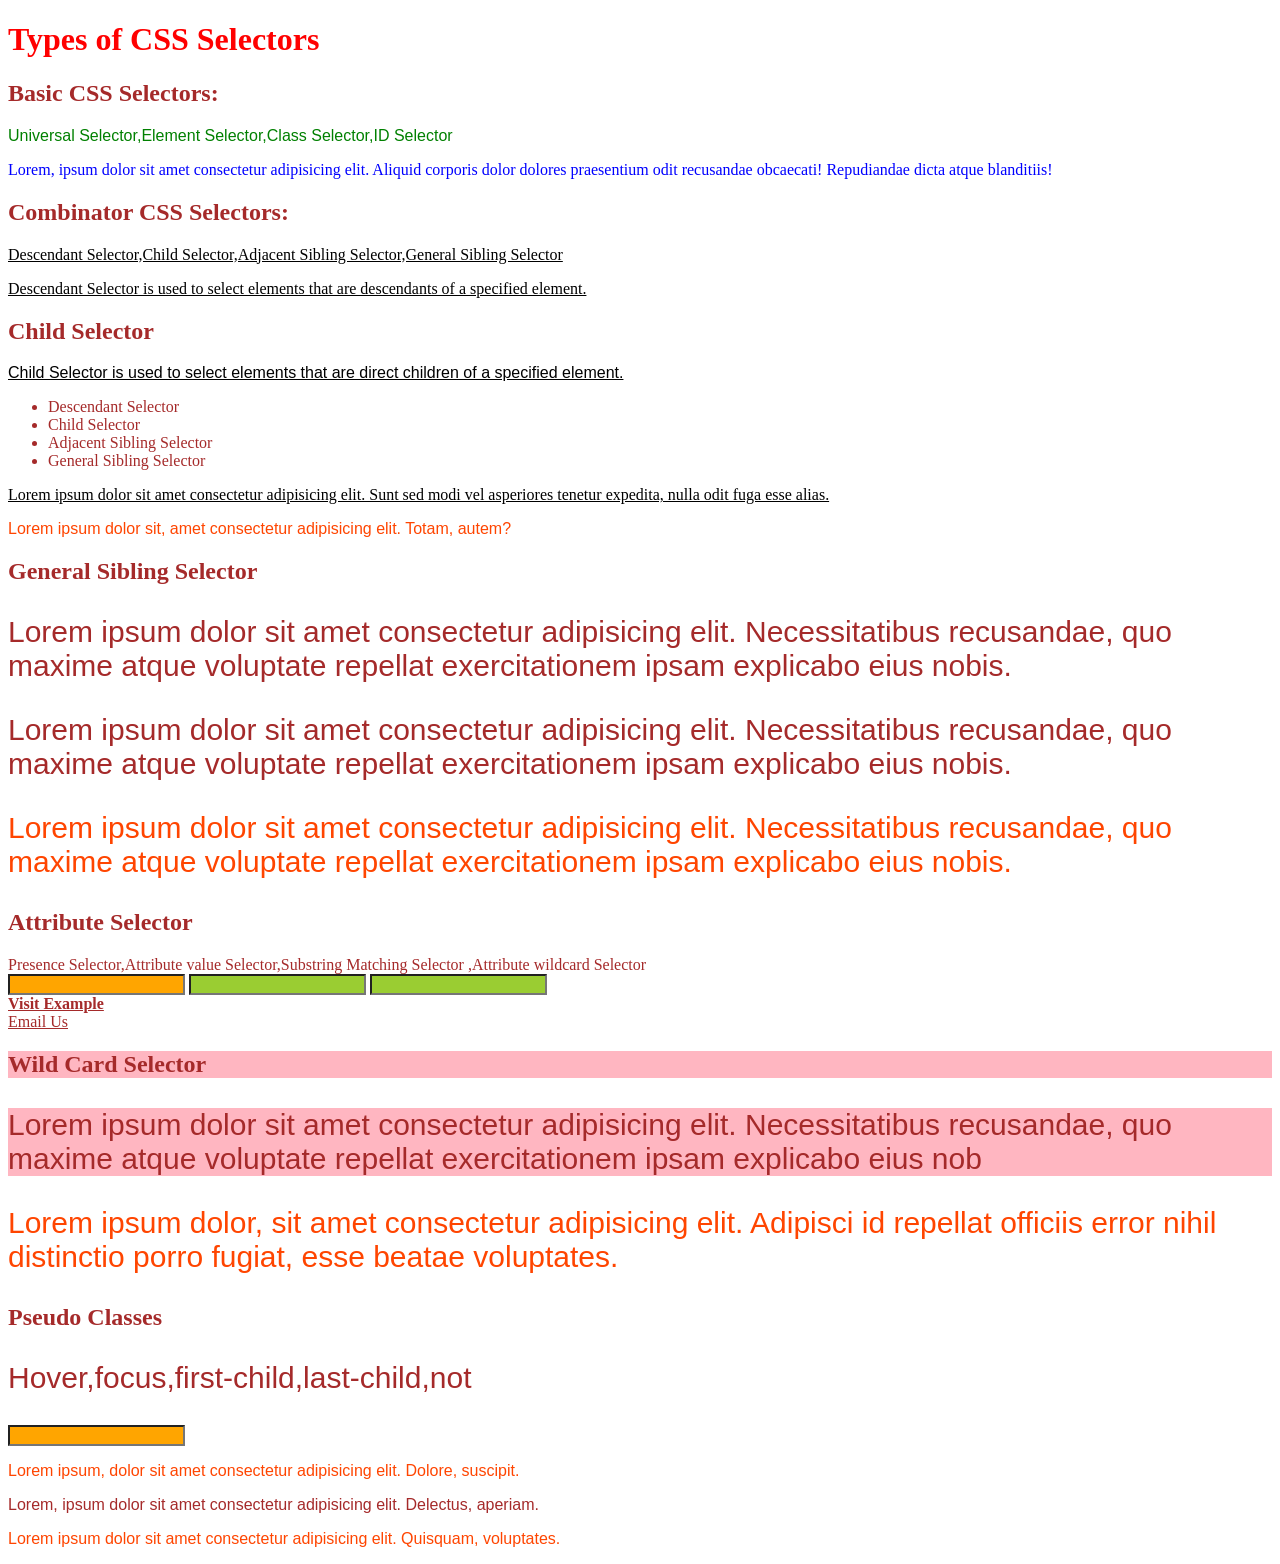
==== css/index.html @ d5d162b4 "update" ====
<!DOCTYPE html>
<html lang="en">
  <head>
    <meta charset="UTF-8" />
    <meta name="viewport" content="width=device-width, initial-scale=1.0" />
    <title>CSS</title>
    <link rel="stylesheet" href="style.css" />
  </head>
  <body>
    <h1>Types of CSS Selectors</h1>
    <h2>Basic CSS Selectors:</h2>
    <p class="para">
      Universal Selector,Element Selector,Class Selector,ID Selector
    </p>
    <p id="paragraph">
      Lorem, ipsum dolor sit amet consectetur adipisicing elit. Aliquid corporis
      dolor dolores praesentium odit recusandae obcaecati! Repudiandae dicta
      atque blanditiis!
    </p>

    <h2>Combinator CSS Selectors:</h2>
    <div>
      <p>
        Descendant Selector,Child Selector,Adjacent Sibling Selector,General
        Sibling Selector
      </p>
      <p>
        Descendant Selector is used to select elements that are descendants of a
        specified element.
      </p>
    </div>

    <div>
        <h2>Child Selector</h2>
      <p>
        Child Selector is used to select elements that are direct children of a
        specified element.
       <ul>
        <li>Descendant Selector</li>
        <li>Child Selector</li>
        <li>Adjacent Sibling Selector</li>
        <li>General Sibling Selector</li>
       </ul>
      </p>
      <p>Lorem ipsum dolor sit amet consectetur adipisicing elit. Sunt sed modi vel 
        asperiores tenetur expedita, nulla odit fuga esse alias.
    </p>
    </div>

    <section>
        <p>
            Lorem ipsum dolor sit, amet consectetur adipisicing elit. Totam, autem?
        </p>
        <h2>General Sibling Selector</h2>
        <p>
            Lorem ipsum dolor sit amet consectetur adipisicing elit. 
            Necessitatibus recusandae, quo maxime atque voluptate repellat exercitationem ipsam explicabo eius nobis.
       </p>
        <p>
             Lorem ipsum dolor sit amet consectetur adipisicing elit.
             Necessitatibus recusandae, quo maxime atque voluptate repellat exercitationem ipsam explicabo eius nobis.
        </p>
        <p>
             Lorem ipsum dolor sit amet consectetur adipisicing elit.
             Necessitatibus recusandae, quo maxime atque voluptate repellat exercitationem ipsam explicabo eius nobis.
        </p>
    </section>

   <section>
    <h2>Attribute Selector</h2>
     <caption>Presence Selector,Attribute value Selector,Substring Matching Selector ,Attribute wildcard Selector</caption>
   </section>

   <section>
    <input type="text">
    <input type="number">
    <input type="password">
   </section>

   <section>
    <a href="https://example.com">Visit Example</a>
    <br>
    <a href="mailto:contact@example.com">Email Us</a>
   </section>

   <section>
    <h2 class="my-heading">Wild Card Selector</h2>
    <p class="my-para">
        Lorem ipsum dolor sit amet consectetur adipisicing elit. 
        Necessitatibus recusandae, quo maxime atque voluptate repellat 
        exercitationem ipsam explicabo eius nob
    </p>

    <p class="mi-para">
        Lorem ipsum dolor, sit amet consectetur adipisicing elit. 
        Adipisci id repellat officiis error nihil distinctio porro fugiat,
         esse beatae voluptates.
    </p>

   </section>

   <section>
    <h2>Pseudo Classes</h2>
    <p>Hover,focus,first-child,last-child,not</p>
    <input type="text">
   </section>

  <section>
    <p>Lorem ipsum, dolor sit amet consectetur adipisicing elit. Dolore, suscipit.</p>
    <p>Lorem, ipsum dolor sit amet consectetur adipisicing elit. Delectus, aperiam.</p>
    <p>Lorem ipsum dolor sit amet consectetur adipisicing elit. Quisquam, voluptates.</p>
  </section>
  </body>
</html>
---- css/style.css ----
/* Universal selector */

*{
    color: brown;
}

/* Element Selector */

h1{
    color: red;
}


/* Class Selector */

.para{
    color: green;
}

/* ID Selector */

#paragraph{
    color: blue;
}

/* Descandant Selector */

div p{
    color:black
}

/* Child Selector */

div > p{
    text-decoration: underline;
}

/* Adjacent Sibling Selector */

h2+p{
    font-family: sans-serif;
}

/* General Sibling Selector */

section h2~p{
    font-size: 30px;
}

/* Presence Selector */ 

section input[type]{ 
    background-color: yellowgreen;
}

/* Attribute value Selector */

section input[type="text"]{
    background-color: orange;
}

/* Subsring Matching Selector */

section [href^="https"]{     
    font-weight: bold;
}

/* WildCard Selector 
    ^ refers starts with
    $ refers ends with
    * refers contains
*/

section [class*="my"]{
    background-color: lightpink;
}

/* Psuedo Class Selector */

/* Hover */

section p:hover{
    background-color: rgb(131, 242, 245);
}

/* Focus */

section input:focus{
    background-color: rgb(131, 242, 245);
}

/* First-child */

section p:first-child{
    color: orangered;
}

/* Last-child */

section p:last-child{
    color: orangered;
}

/* Not */

section p:not(.my-para){
    font-family: 'Lucida Sans', 'Lucida Sans Regular', 'Lucida Grande', 'Lucida Sans Unicode', Geneva, Verdana, sans-serif;
}
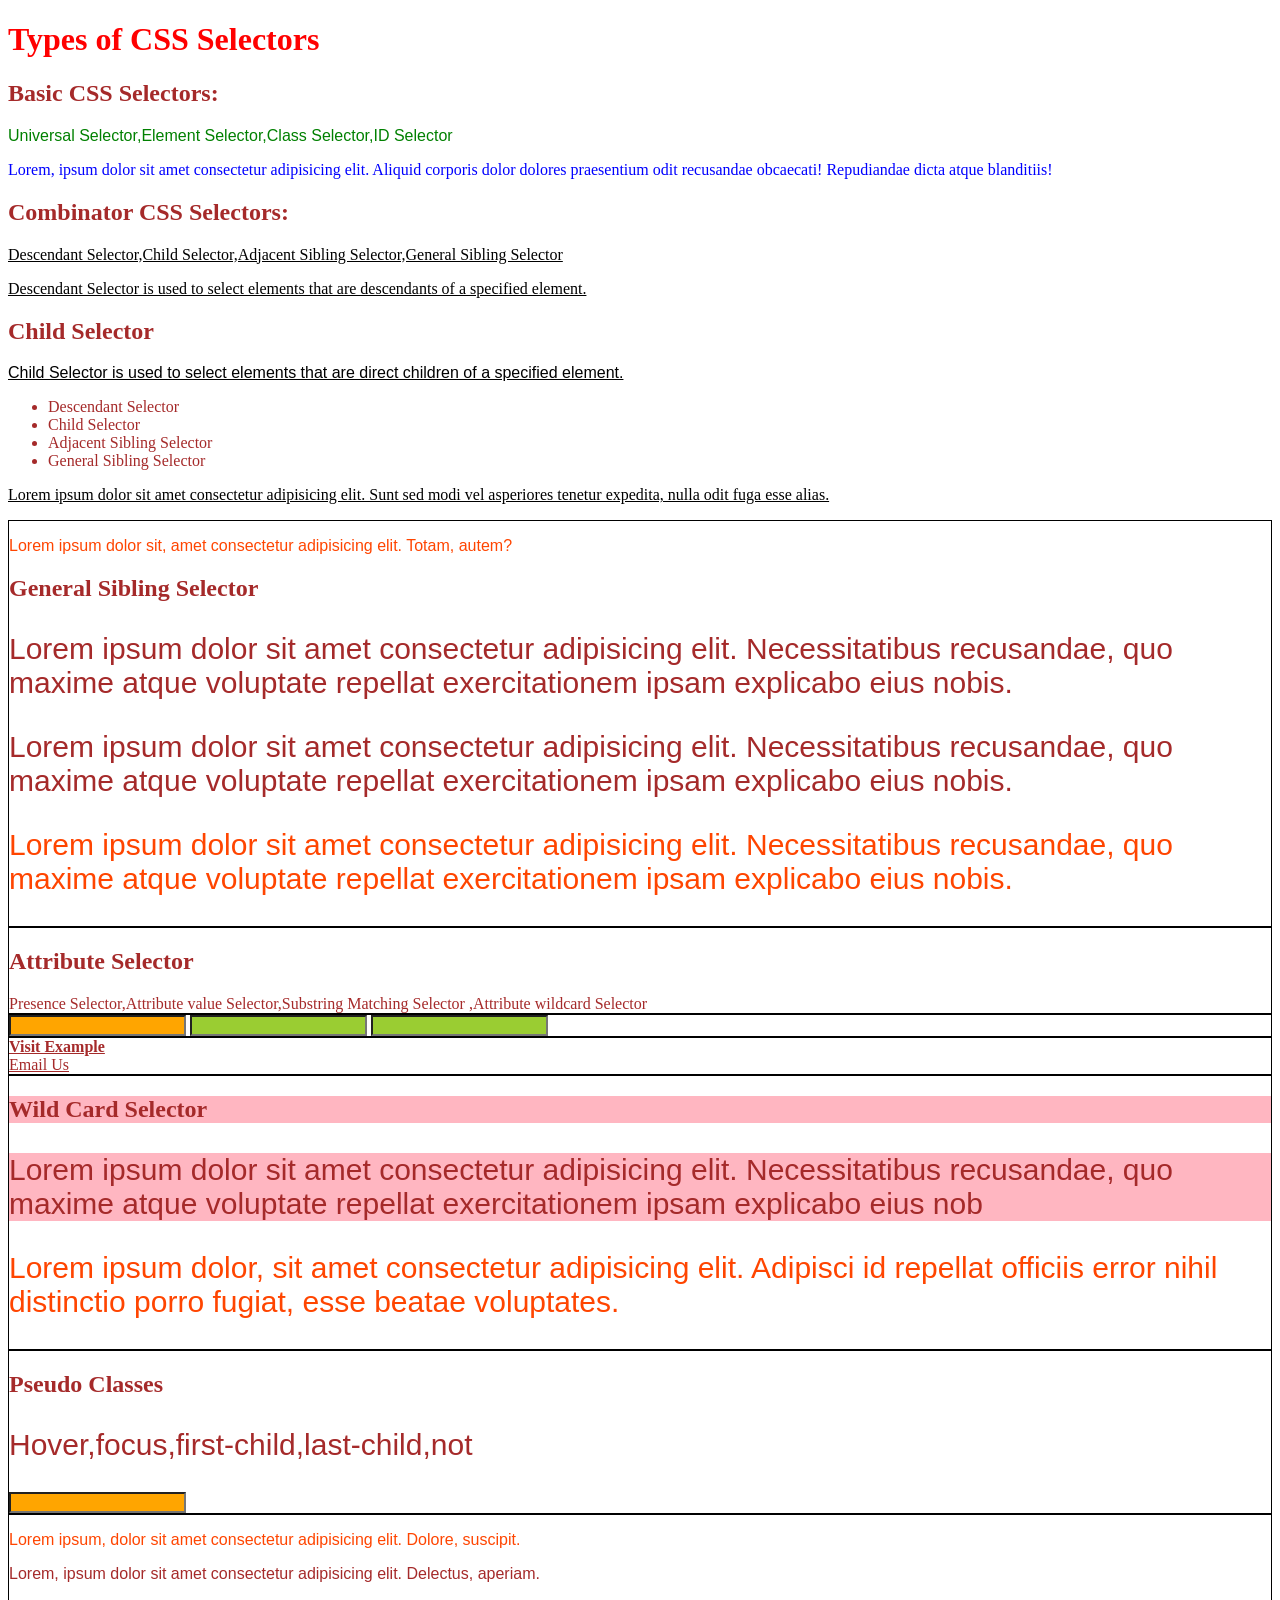
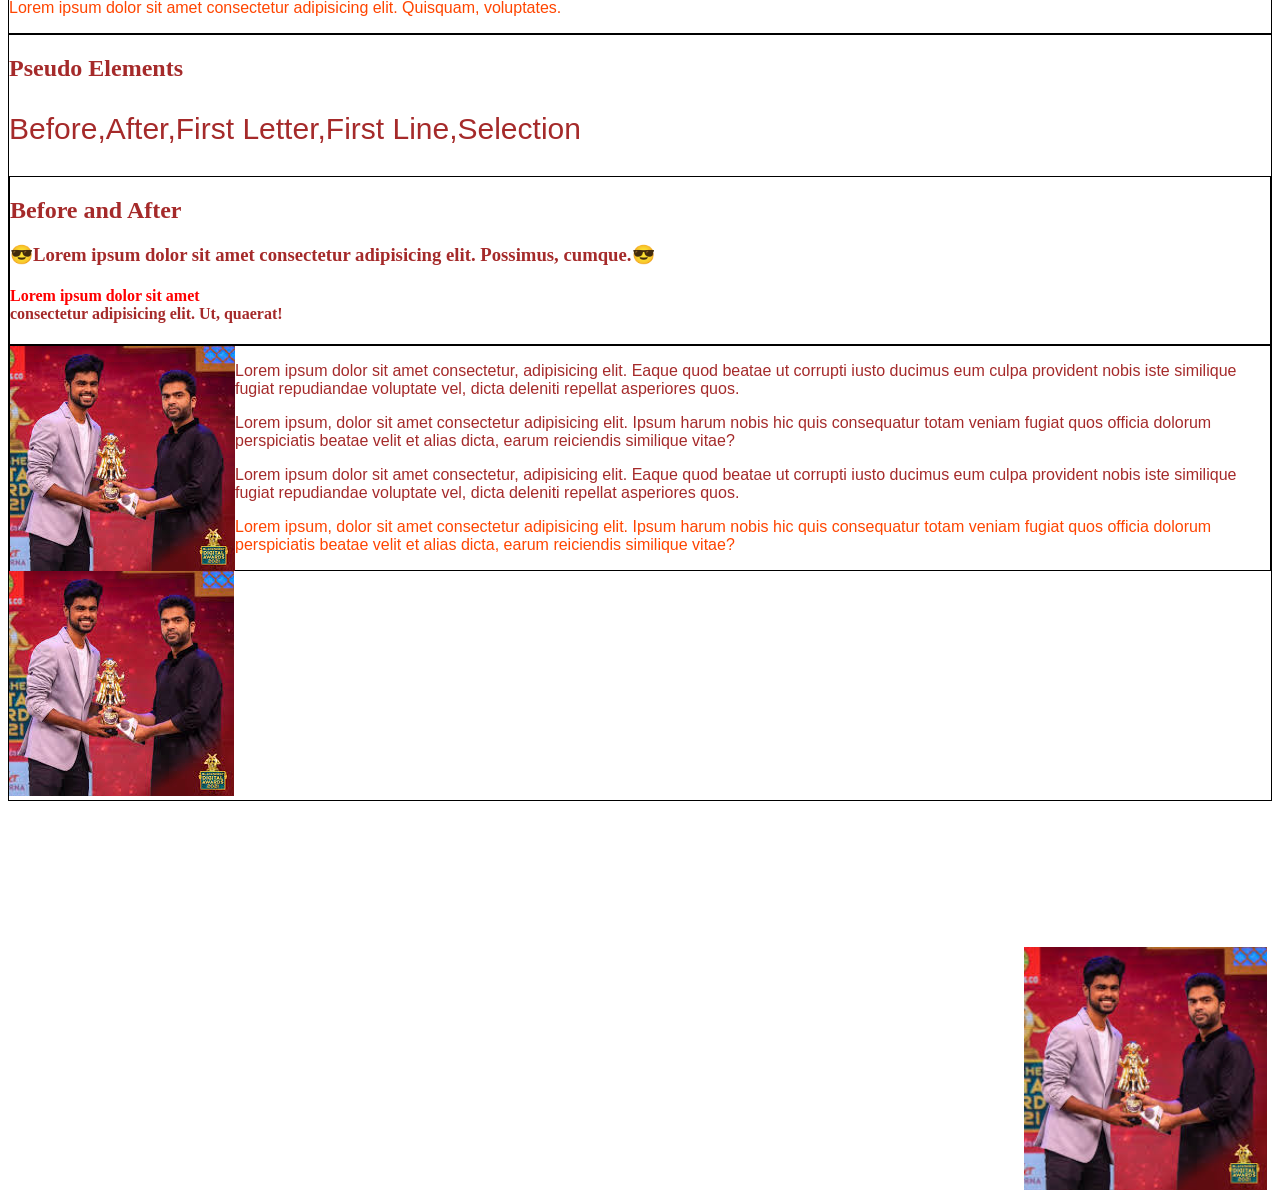
==== commit 242931da: "update" ====
--- a/css/index.html
+++ b/css/index.html
@@ -110,5 +110,34 @@
     <p>Lorem, ipsum dolor sit amet consectetur adipisicing elit. Delectus, aperiam.</p>
     <p>Lorem ipsum dolor sit amet consectetur adipisicing elit. Quisquam, voluptates.</p>
   </section>
+
+
+
+  <section>
+    <h2>Pseudo Elements</h2>
+    <p>Before,After,First Letter,First Line,Selection</p>
+    <section>
+      <h2>Before and After</h2>
+      <h3>Lorem ipsum dolor sit amet consectetur adipisicing elit. Possimus, cumque.</h3>
+      <h4>Lorem ipsum dolor sit amet<br>
+         consectetur adipisicing elit. Ut, quaerat! </h4>
+     
+    </section>
+
+    
+   <section>
+    <img src="../download.jpg" alt="" id="img1">
+    <p>Lorem ipsum dolor sit amet consectetur, adipisicing elit. Eaque quod beatae ut corrupti iusto ducimus eum culpa provident nobis iste similique fugiat repudiandae voluptate vel, dicta deleniti repellat asperiores quos.</p>
+    <p>Lorem ipsum, dolor sit amet consectetur adipisicing elit. Ipsum harum nobis hic quis consequatur totam veniam fugiat quos officia dolorum perspiciatis beatae velit et alias dicta, earum reiciendis similique vitae?
+   </p>
+
+
+
+    <p>Lorem ipsum dolor sit amet consectetur, adipisicing elit. Eaque quod beatae ut corrupti iusto ducimus eum culpa provident nobis iste similique fugiat repudiandae voluptate vel, dicta deleniti repellat asperiores quos.</p>
+    <p>Lorem ipsum, dolor sit amet consectetur adipisicing elit. Ipsum harum nobis hic quis consequatur totam veniam fugiat quos officia dolorum perspiciatis beatae velit et alias dicta, earum reiciendis similique vitae?
+   </section>
+   <img src="../download.jpg" alt="" id="img2" >
+   <img src="../download.jpg" alt="" id="img3" >
+
   </body>
 </html>
--- a/css/style.css
+++ b/css/style.css
@@ -26,7 +26,7 @@
 /* Descandant Selector */
 
 div p{
-    color:black
+    color:black;
 }
 
 /* Child Selector */
@@ -107,5 +107,54 @@
     font-family: 'Lucida Sans', 'Lucida Sans Regular', 'Lucida Grande', 'Lucida Sans Unicode', Geneva, Verdana, sans-serif;
 }
 
+/* Before */
+
+section h3::before{
+    content: "😎";
+}
+
+/* After */ 
+
+section h3::after{
+    content: "😎";
+}
+
+/* First Letter */
+
+section h4::first-letter{
+    color: red;
+}
+
+/* First Line */
+
+section h4::first-line{
+    color: red;
+}
 
 
+/* Float */
+
+#img1{
+    float: left;
+}
+
+#img2{
+    /* float: right; */
+    position: absolute;
+    top:283%;
+    left:80%;
+    height: 27vh;
+    
+    /* when the image is in float, if it not inside the container, we set the display to flow-root , then it will flow inside the container */
+}
+
+section{
+    border: 1px solid black;
+}
+
+
+
+
+#img3{
+    transform: rotate(360deg);
+}
